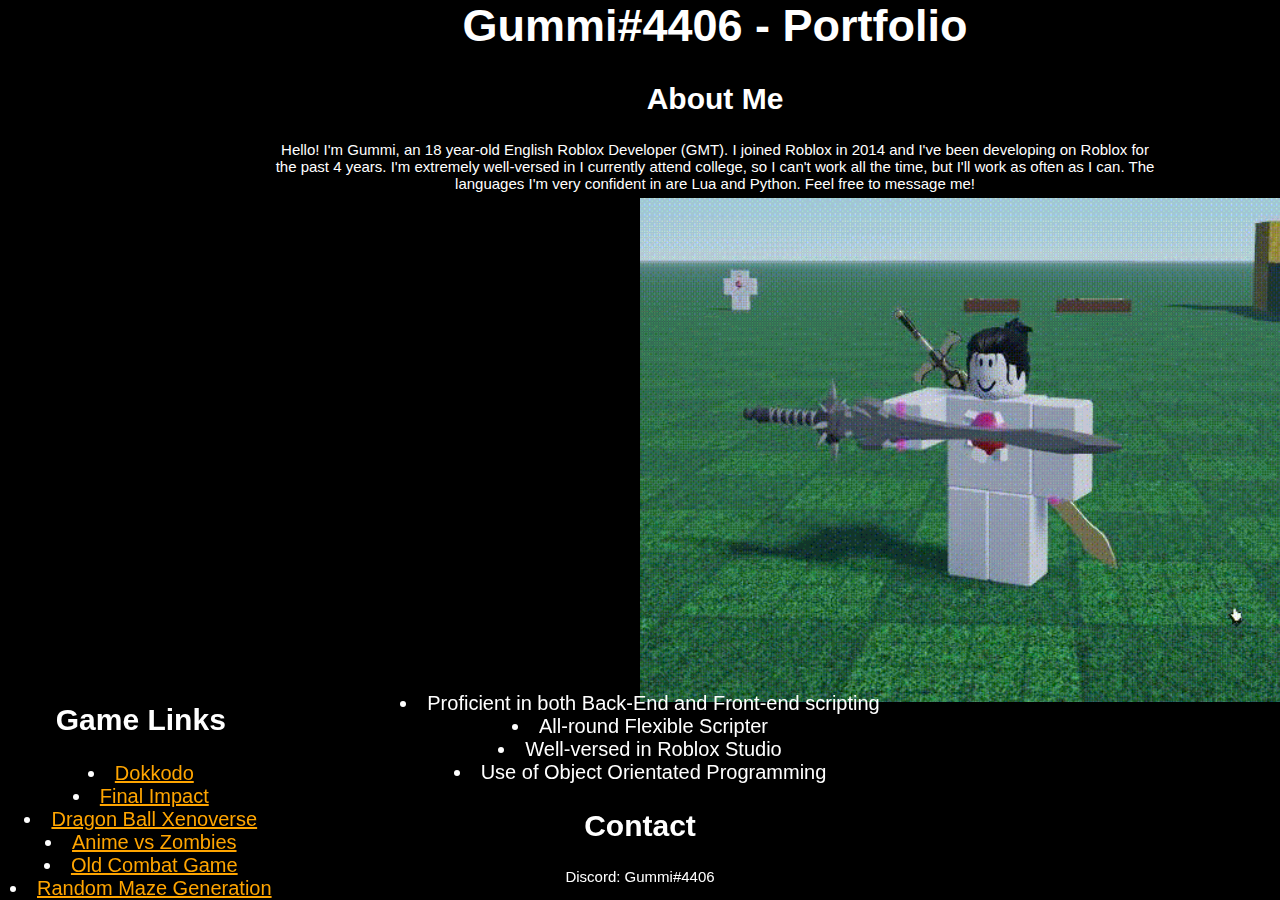
==== index.html @ bda3b357 "v2" ====
<html>

	<head>
		<title>Portfolio - Gummi</title>
		<link href="style.css" rel="stylesheet"/>
		<script src="script.js"></script>
	</head>

	<body>
		<div class="selectDisable">
			<div class="container">
				<h1>
					Gummi#4406 - Portfolio
				</h1>
				<h2>About Me</h2>
				<p>
					Hello! I'm Gummi, an 18 year-old English Roblox Developer (GMT). I joined Roblox in 2014 and I've been developing on Roblox for the past 4 years. I'm extremely well-versed in 
					I currently attend college, so I can't work all the time, but I'll work as often as I can.
					The languages I'm very confident in are Lua and Python. Feel free to message me!
				</p>
			</div>
		</div>
		<div class="selectDisable" id="image-track" data-mouse-down-at="0" data-prev-percentage="0" class="selectDisable">
			<img class="image" src="Images/swordblock.gif" draggable="false" select/>
			<img class="image" src="Images/animevszombies.gif" draggable="false"/>
			<img class="image" src="Images/skilltree.gif" draggable="false"/>
			<img class="image" src="Images/roll.gif" draggable="false"/>
			<img class="image" src="Images/parried.gif" draggable="false"/>
			<img class="image" src="Images/mazegeneration.gif" draggable="false"/>
			<img class="image" src="Images/inventory.gif" draggable="false"/>
			<img class="image" src="Images/inventory2.gif" draggable="false"/>
			<img class="image" src="Images/stance.gif" draggable="false"/>
			<img class="image" src="Images/clones.gif" draggable="false"/>
		</div>
		<div class="selectEnable" style="left:10px; bottom:0%; position: fixed;">
			<h2>Game Links</h2>
			<li><a href="https://www.roblox.com/games/10608101260/Dokkodo">Dokkodo</a></li>
			<li><a href="https://www.roblox.com/games/9621604796/Final-Impact">Final Impact</a></li>
			<li><a href="https://www.roblox.com/games/10058473097/Dragon-Ball-Xenoverse-3">Dragon Ball Xenoverse</a></li>
			<li><a href="https://www.roblox.com/games/7181624697/50th">Anime vs Zombies</a></li>
			<li><a href="https://www.roblox.com/games/7238007931/49th">Old Combat Game</a></li>
			<li><a href="https://www.roblox.com/games/7296370932/47th">Random Maze Generation</a></li>
		</div>
		<div class="selectDisable" style="left:0; right:0; bottom:0; position: fixed">
			<li>Proficient in both Back-End and Front-end scripting</li>
			<li>All-round Flexible Scripter</li>
			<li>Well-versed in Roblox Studio</li>
			<li>Use of Object Orientated Programming</li>
			<h2>Contact</h2>
			<p>Discord: Gummi#4406</p>
		</div>
	</body>
</html>
---- style.css ----
body {
    height: 100vh;
    width: 100vw;
	background-color : black;
    margin: 0rem;
    overflow: hidden;
}

#image-track > .image {
    width: 80vmin;
    height: 56vmin;
    object-fit: cover;
    object-position: 100% 50%;
}

#image-track {
    display: flex;
    gap: 4vmin;
    position: absolute;
    left: 50%;
    top: 50%;
    transform: translate(0%, -50%);
}

body {
    margin-left: 75px;
    margin-right: 75px;
}
h1 {
    color: white;
    font-family: Arial, Helvetica, sans-serif;
    text-align: center;
    font-size: 45;
}
h2 {
    color: white;
    font-family: Arial, Helvetica, sans-serif;
    text-align: center;
    font-size: 30;
}
h3 {
    color: white;
    font-family: Arial, Helvetica, sans-serif;
    text-align: center;
    font-size: 22;
}
p {
    color: white;
    font-family: Arial, Helvetica, sans-serif;
    text-align: center;
    font-size: 15;
}

.selectDisable {
    -webkit-user-select: none;
    -khtml-user-select: none;
    -moz-user-select: none;
    -o-user-select: none;
    user-select: none;
}

.selectEnable { 
    -webkit-user-select: text;
    -khtml-user-select: text;
    -moz-user-select: text;
    -o-user-select: text;
    user-select: text;
}

.container {
    padding-left: 200px;
    padding-right: 200px;
 }

 .bottom {
    width: 100px;
    height: 100px;
    position: absolute;
    bottom: 100px;
    left: 0;
    right: 0;
    margin: auto;
    text-align: center;
}

ul {
    color: white;
    font-family: Arial, Helvetica, sans-serif;
    text-align: center;
    font-size: 20;
}

li {
    position: relative;
    z-index: 1;
    color: white;
    font-family: Arial, Helvetica, sans-serif;
    text-align: center;
    font-size: 20;
}

a {
    color: orange;
    font-family: Arial, Helvetica, sans-serif;
    text-align: center;
    font-size: 20;
}

#menuwrapper {
    position: absolute;
    top: 212px;
    right: 0;
    bottom: auto; /* or just remove */
    left: 0;
    z-index: -1;
  }
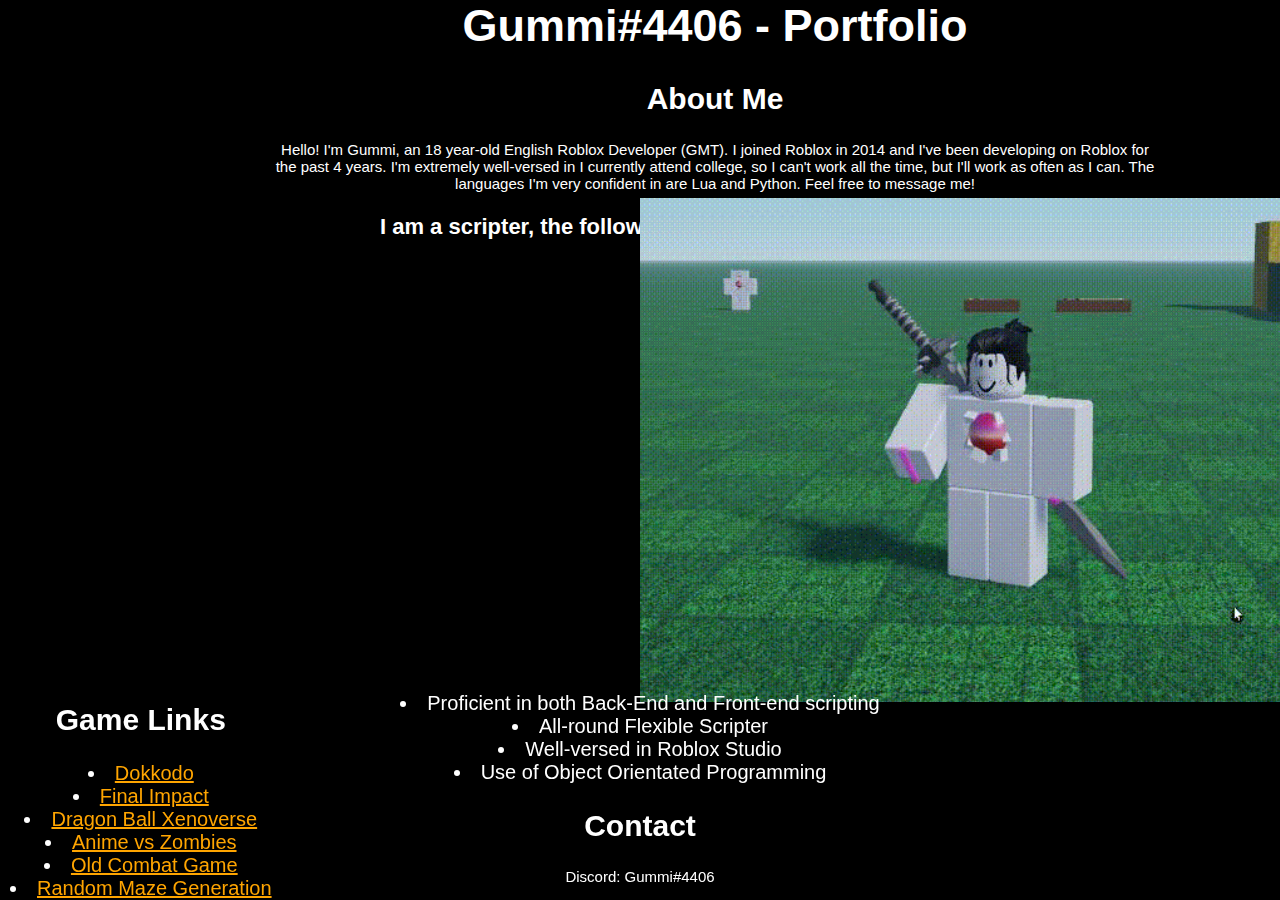
==== commit fa4f5fd9: "v3" ====
--- a/index.html
+++ b/index.html
@@ -18,6 +18,7 @@
 					I currently attend college, so I can't work all the time, but I'll work as often as I can.
 					The languages I'm very confident in are Lua and Python. Feel free to message me!
 				</p>
+				<h3>I am a scripter, the following images/gifs were all scriped by me.</h3>
 			</div>
 		</div>
 		<div class="selectDisable" id="image-track" data-mouse-down-at="0" data-prev-percentage="0" class="selectDisable">
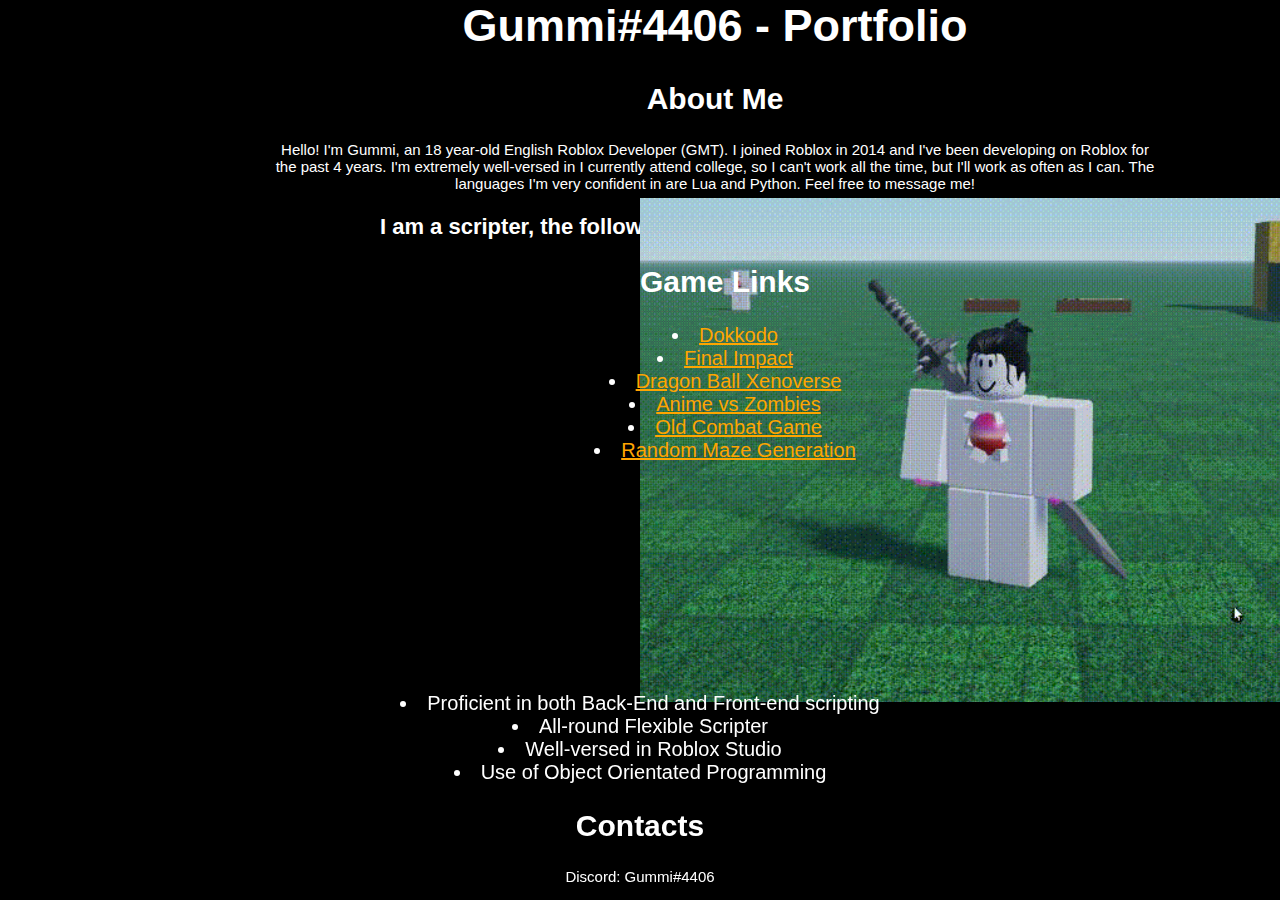
==== commit 38f7c85b: "v4" ====
--- a/index.html
+++ b/index.html
@@ -33,7 +33,7 @@
 			<img class="image" src="Images/stance.gif" draggable="false"/>
 			<img class="image" src="Images/clones.gif" draggable="false"/>
 		</div>
-		<div class="selectEnable" style="left:10px; bottom:0%; position: fixed;">
+		<div class="selectEnable" style="left:10px; bottom:0%; position: relative; z-index: 2;">
 			<h2>Game Links</h2>
 			<li><a href="https://www.roblox.com/games/10608101260/Dokkodo">Dokkodo</a></li>
 			<li><a href="https://www.roblox.com/games/9621604796/Final-Impact">Final Impact</a></li>
@@ -47,7 +47,7 @@
 			<li>All-round Flexible Scripter</li>
 			<li>Well-versed in Roblox Studio</li>
 			<li>Use of Object Orientated Programming</li>
-			<h2>Contact</h2>
+			<h2>Contacts</h2>
 			<p>Discord: Gummi#4406</p>
 		</div>
 	</body>
--- a/style.css
+++ b/style.css
@@ -104,13 +104,4 @@
     font-family: Arial, Helvetica, sans-serif;
     text-align: center;
     font-size: 20;
-}
-
-#menuwrapper {
-    position: absolute;
-    top: 212px;
-    right: 0;
-    bottom: auto; /* or just remove */
-    left: 0;
-    z-index: -1;
-  }+}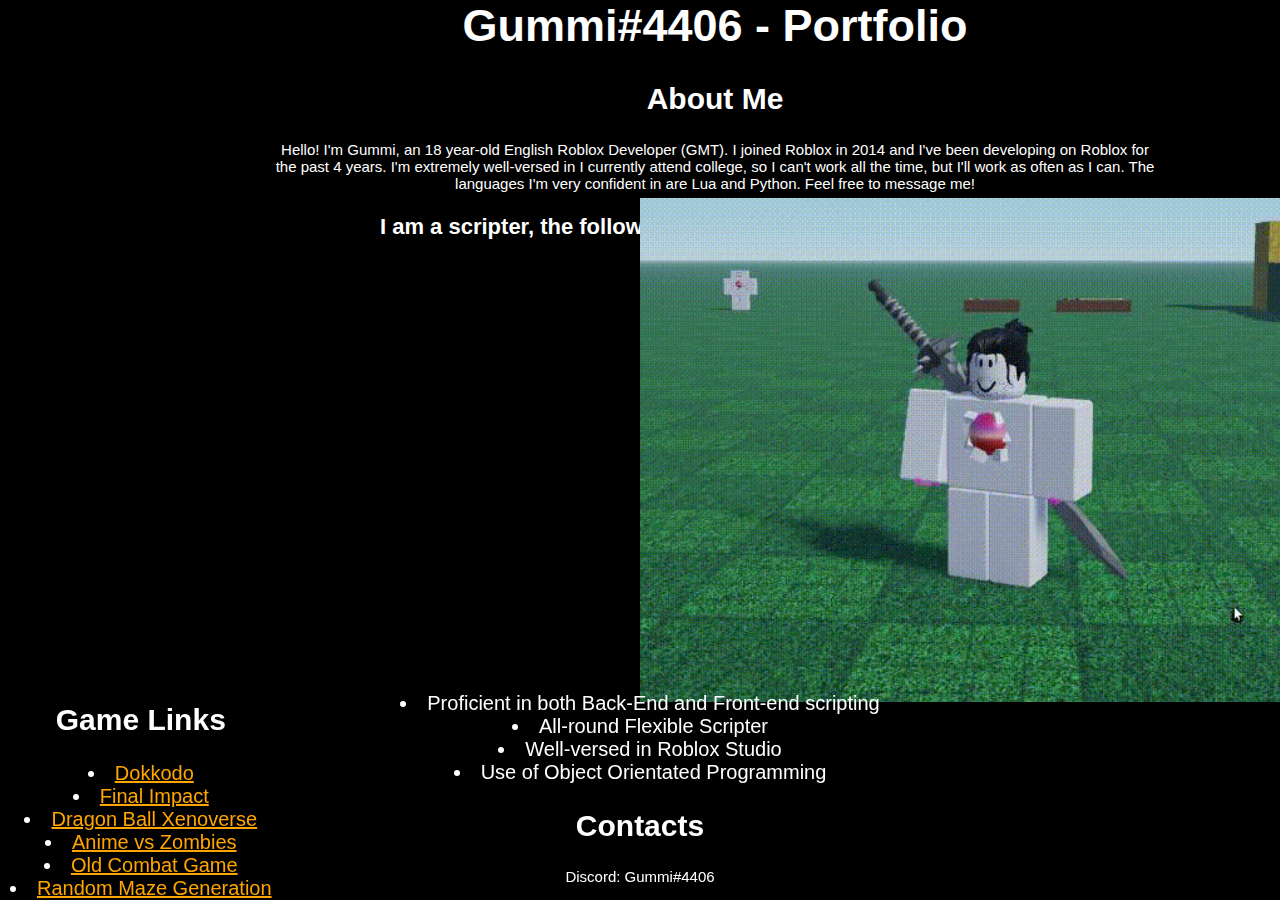
==== commit 1c8d491a: "v5" ====
--- a/index.html
+++ b/index.html
@@ -33,7 +33,7 @@
 			<img class="image" src="Images/stance.gif" draggable="false"/>
 			<img class="image" src="Images/clones.gif" draggable="false"/>
 		</div>
-		<div class="selectEnable" style="left:10px; bottom:0%; position: relative; z-index: 2;">
+		<div style="left:10px; bottom:0%; position: fixed; z-index: 2;">
 			<h2>Game Links</h2>
 			<li><a href="https://www.roblox.com/games/10608101260/Dokkodo">Dokkodo</a></li>
 			<li><a href="https://www.roblox.com/games/9621604796/Final-Impact">Final Impact</a></li>
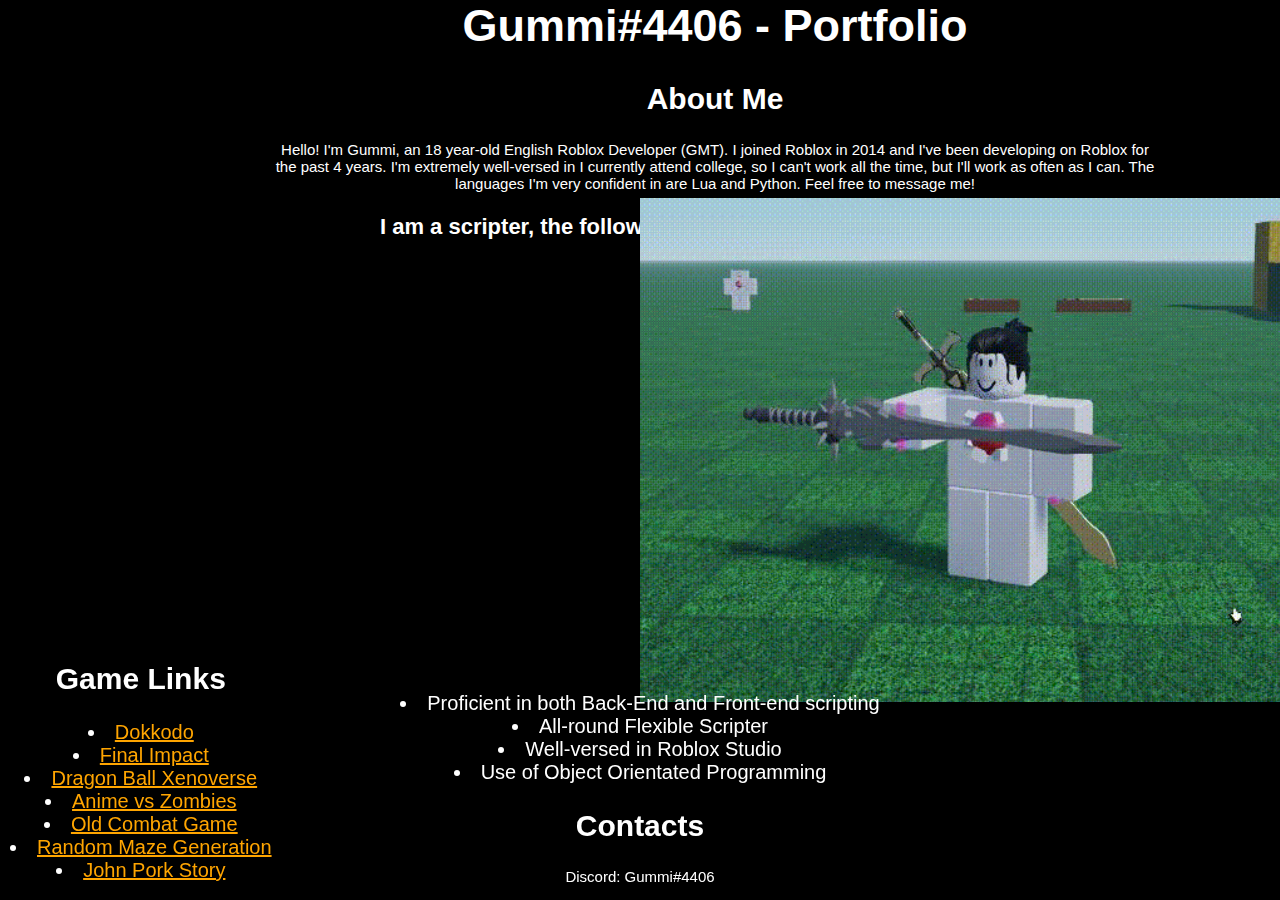
==== commit 0f47af95: "v6" ====
--- a/index.html
+++ b/index.html
@@ -33,7 +33,7 @@
 			<img class="image" src="Images/stance.gif" draggable="false"/>
 			<img class="image" src="Images/clones.gif" draggable="false"/>
 		</div>
-		<div style="left:10px; bottom:0%; position: fixed; z-index: 2;">
+		<div style="left:10px; bottom:2%; position: fixed; z-index: 2;">
 			<h2>Game Links</h2>
 			<li><a href="https://www.roblox.com/games/10608101260/Dokkodo">Dokkodo</a></li>
 			<li><a href="https://www.roblox.com/games/9621604796/Final-Impact">Final Impact</a></li>
@@ -41,6 +41,7 @@
 			<li><a href="https://www.roblox.com/games/7181624697/50th">Anime vs Zombies</a></li>
 			<li><a href="https://www.roblox.com/games/7238007931/49th">Old Combat Game</a></li>
 			<li><a href="https://www.roblox.com/games/7296370932/47th">Random Maze Generation</a></li>
+			<li><a href="https://www.roblox.com/games/12968866459/NEW-John-Pork-Story">John Pork Story</a></li>
 		</div>
 		<div class="selectDisable" style="left:0; right:0; bottom:0; position: fixed">
 			<li>Proficient in both Back-End and Front-end scripting</li>
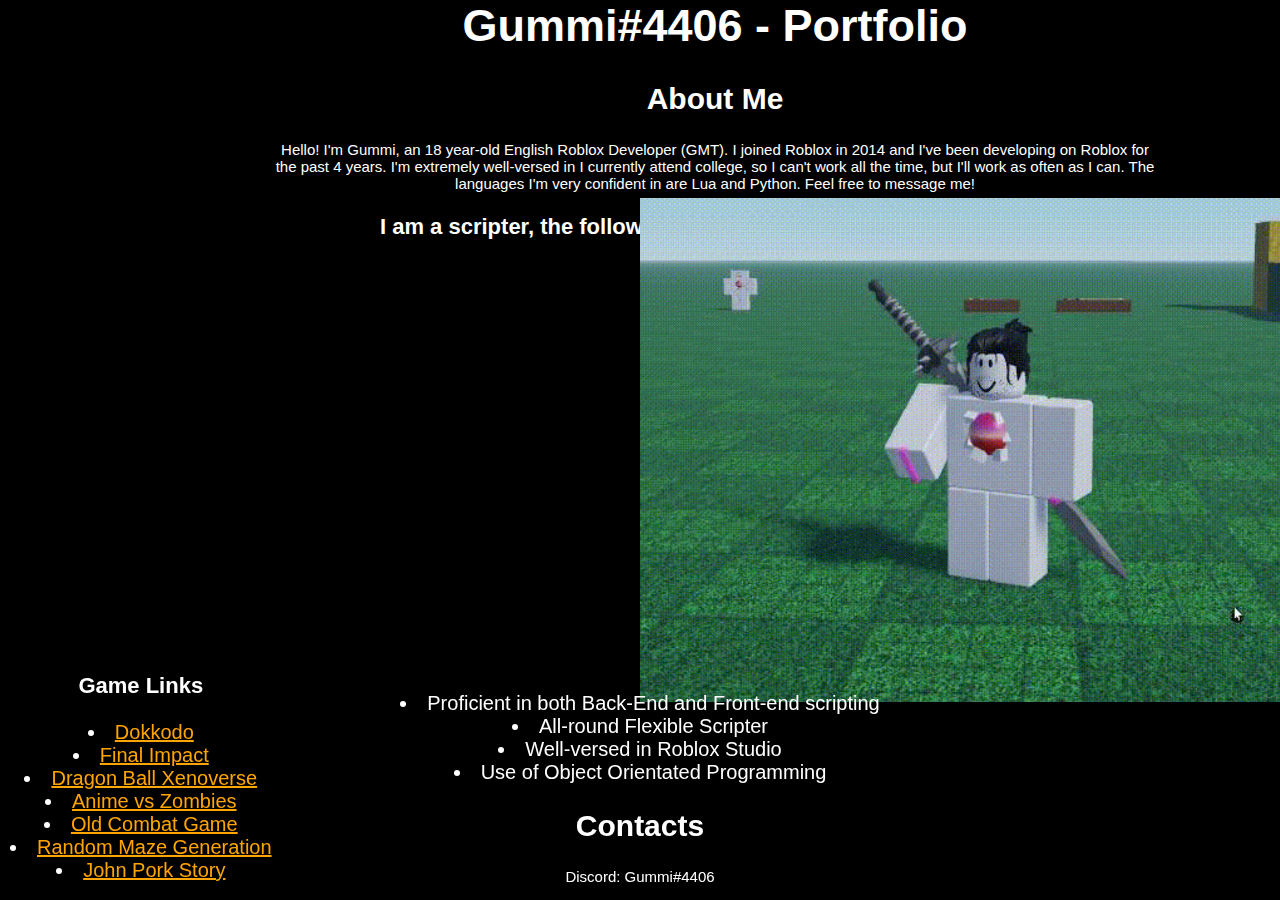
==== commit 647171e9: "v10" ====
--- a/index.html
+++ b/index.html
@@ -34,7 +34,7 @@
 			<img class="image" src="Images/clones.gif" draggable="false"/>
 		</div>
 		<div style="left:10px; bottom:2%; position: fixed; z-index: 2;">
-			<h2>Game Links</h2>
+			<h3>Game Links</h3>
 			<li><a href="https://www.roblox.com/games/10608101260/Dokkodo">Dokkodo</a></li>
 			<li><a href="https://www.roblox.com/games/9621604796/Final-Impact">Final Impact</a></li>
 			<li><a href="https://www.roblox.com/games/10058473097/Dragon-Ball-Xenoverse-3">Dragon Ball Xenoverse</a></li>
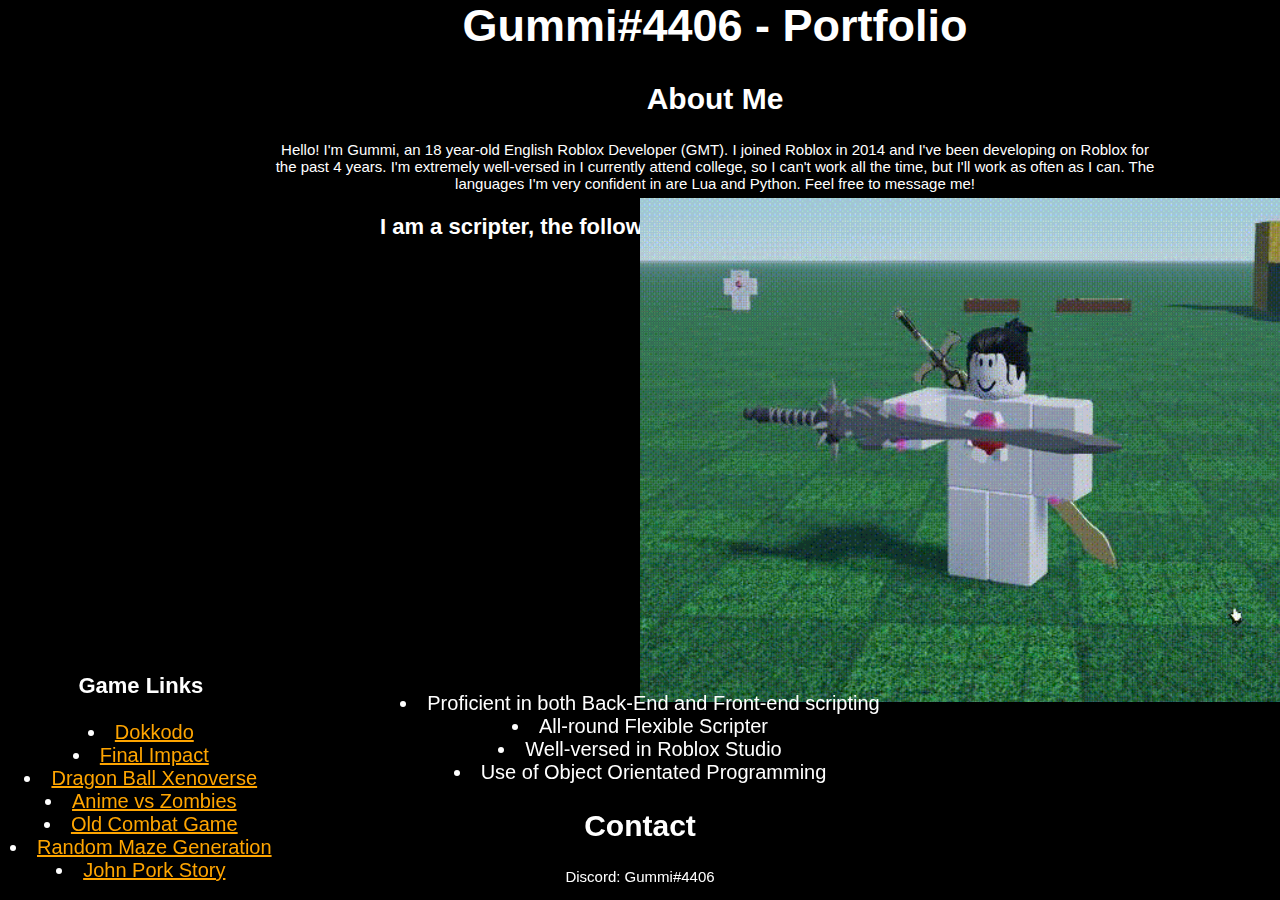
==== commit b831b64b: "v11" ====
--- a/index.html
+++ b/index.html
@@ -48,7 +48,7 @@
 			<li>All-round Flexible Scripter</li>
 			<li>Well-versed in Roblox Studio</li>
 			<li>Use of Object Orientated Programming</li>
-			<h2>Contacts</h2>
+			<h2>Contact</h2>
 			<p>Discord: Gummi#4406</p>
 		</div>
 	</body>
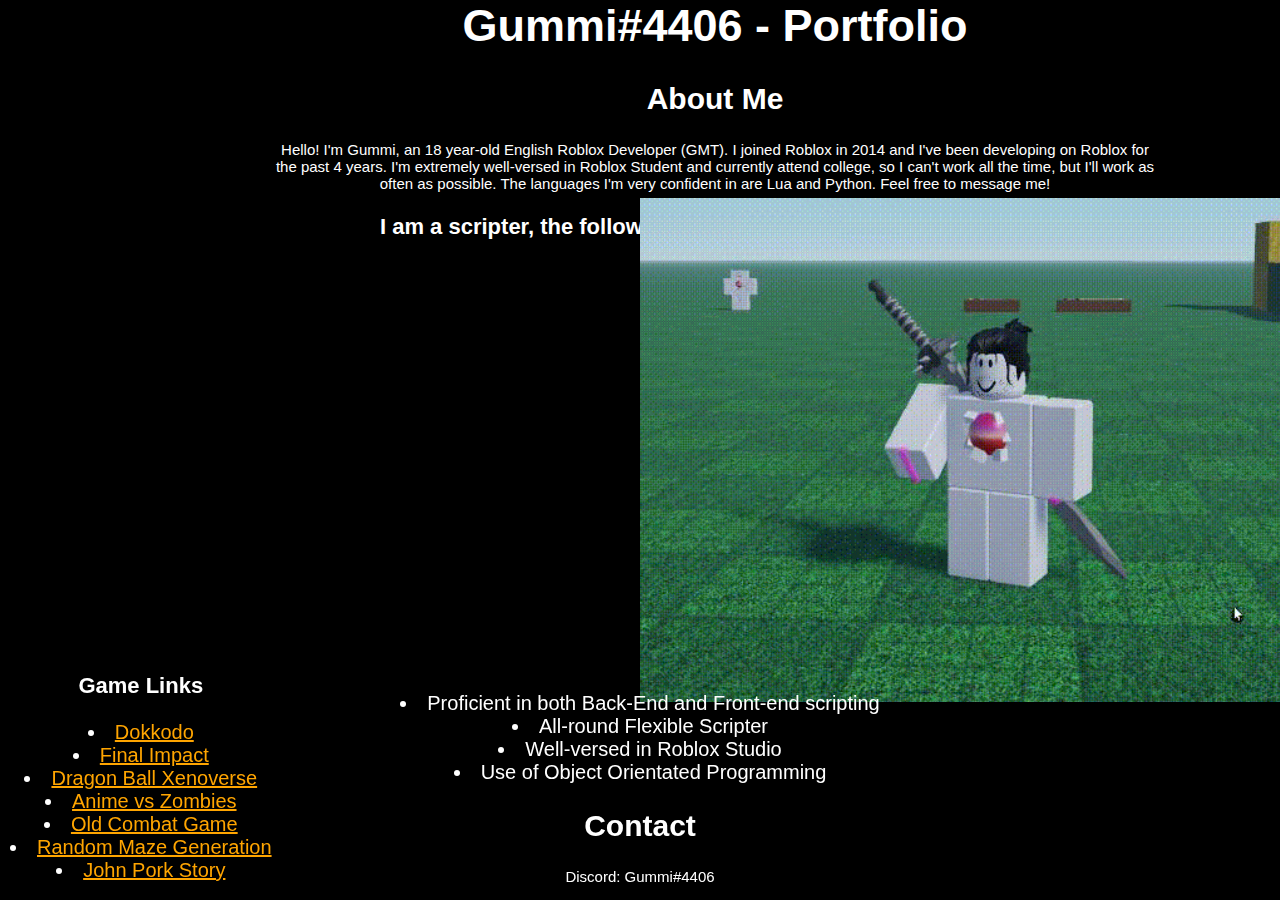
==== commit 4d25358b: "v12" ====
--- a/index.html
+++ b/index.html
@@ -14,8 +14,8 @@
 				</h1>
 				<h2>About Me</h2>
 				<p>
-					Hello! I'm Gummi, an 18 year-old English Roblox Developer (GMT). I joined Roblox in 2014 and I've been developing on Roblox for the past 4 years. I'm extremely well-versed in 
-					I currently attend college, so I can't work all the time, but I'll work as often as I can.
+					Hello! I'm Gummi, an 18 year-old English Roblox Developer (GMT). I joined Roblox in 2014 and I've been developing on Roblox for the past 4 years.
+					I'm extremely well-versed in Roblox Student and currently attend college, so I can't work all the time, but I'll work as often as possible.
 					The languages I'm very confident in are Lua and Python. Feel free to message me!
 				</p>
 				<h3>I am a scripter, the following images/gifs were all scriped by me.</h3>
